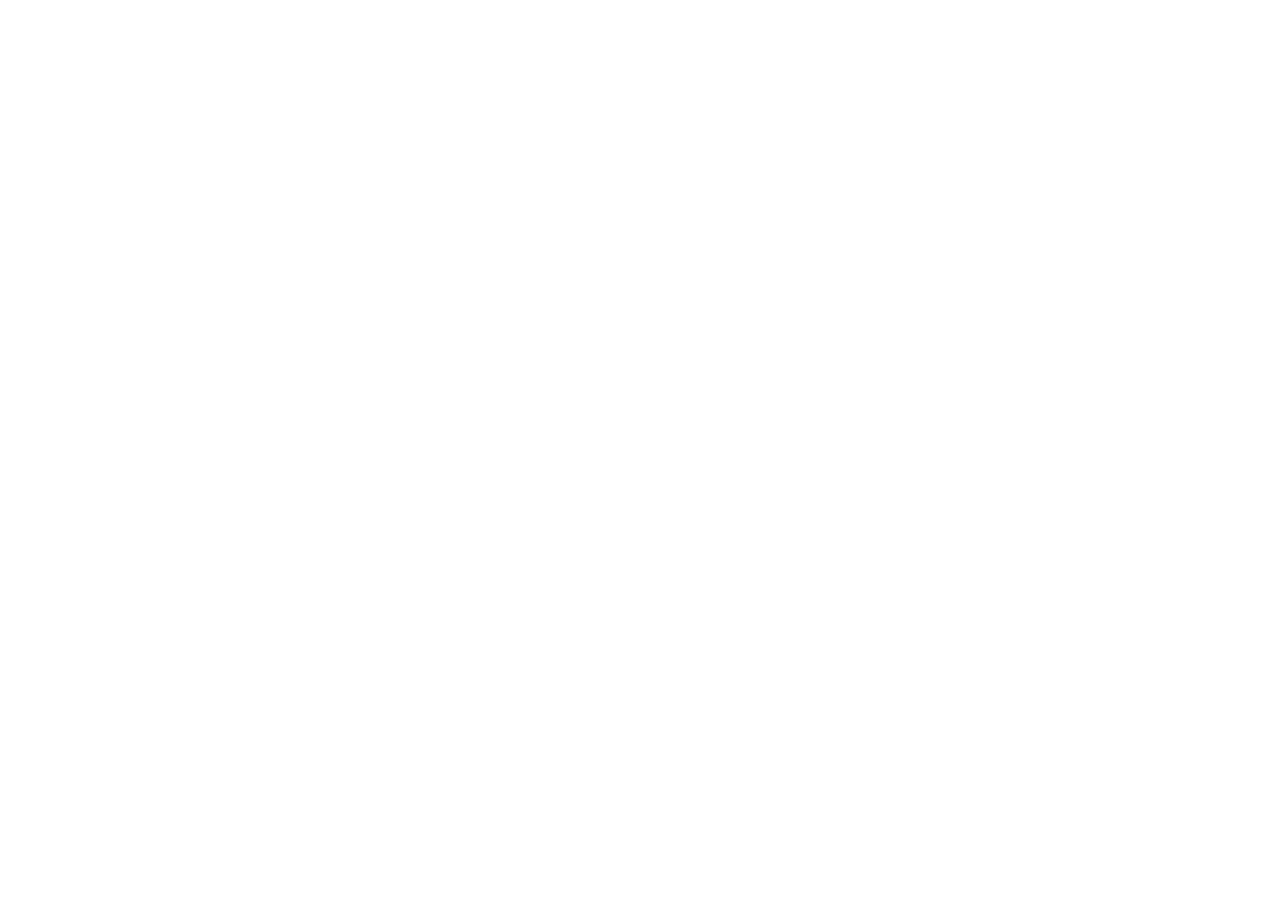
==== pred1.html @ b9b92db1 "inital" ====
<!DOCTYPE html>
<html lang="en">
  <head>
    <meta charset="UTF-8" />
    <meta http-equiv="X-UA-Compatible" content="IE=edge" />
    <meta name="viewport" content="width=device-width, initial-scale=1.0" />
    <title>Predavanje 1 - CSS</title>
  </head>
  <body></body>
</html>
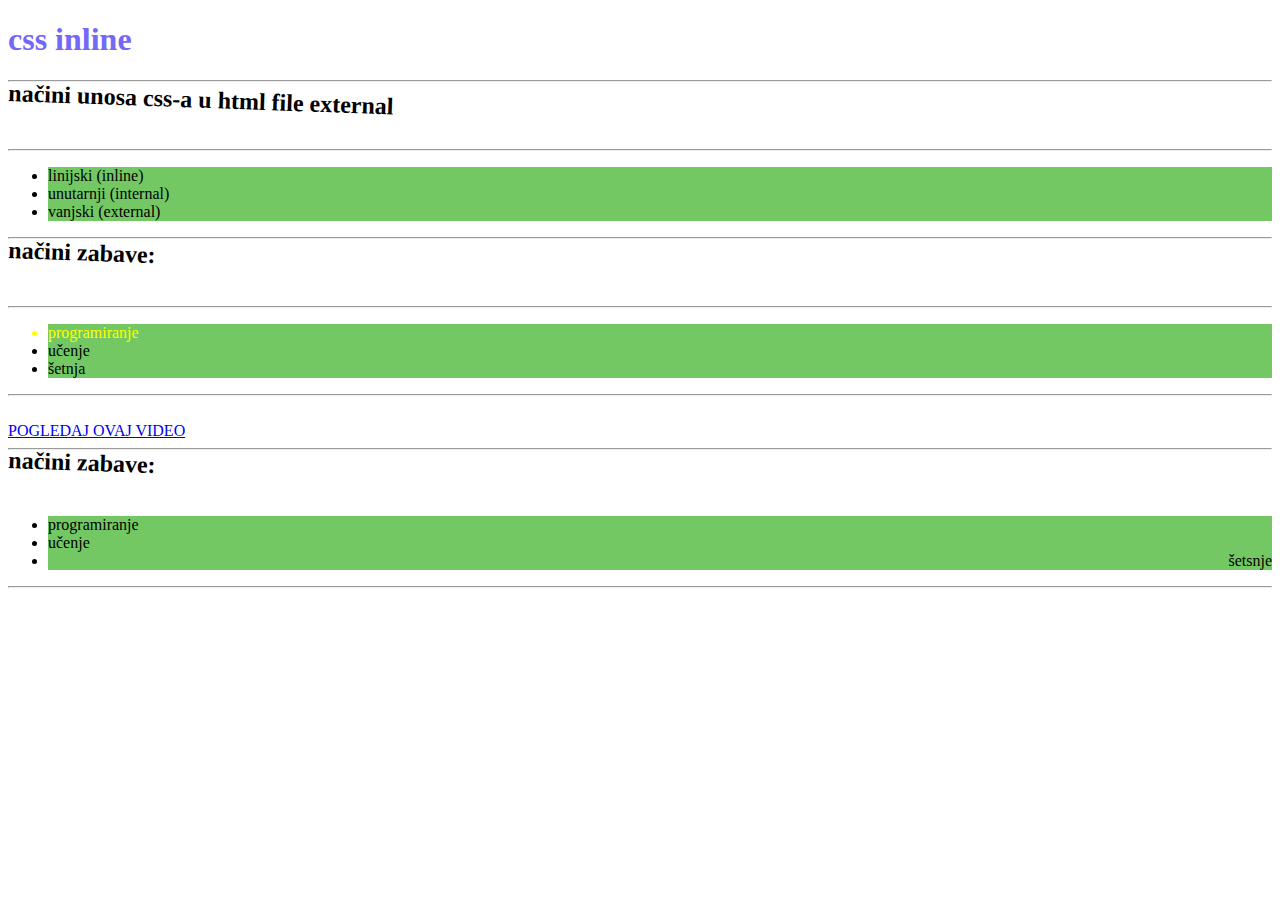
==== commit 55f3259f: "uvod_selektori" ====
--- a/pred1.html
+++ b/pred1.html
@@ -4,7 +4,68 @@
     <meta charset="UTF-8" />
     <meta http-equiv="X-UA-Compatible" content="IE=edge" />
     <meta name="viewport" content="width=device-width, initial-scale=1.0" />
+
+    <!-- Dodavanje unutarnjeg - internal CSS-a unutar head taga -->
+    <style>
+      li {
+        background-color: rgb(115, 200, 100);
+      }
+    </style>
+    <!-- ------------------------------------------------------ -->
+
+    <!-- Dodavanje vanjskog CSS-a -->
+    <link rel="stylesheet" href="./css/pred1.css" />
+
+    <!-- --------------------------------------- -->
+
     <title>Predavanje 1 - CSS</title>
   </head>
-  <body></body>
+  <body>
+    <!-- Linijski unos CSS - inline -->
+    <h1 style="color: rgb(116, 104, 247)">CSS inline</h1>
+    <!-- -------------------------- -->
+    <hr />
+
+    <h2>Načini unosa CSS-a u html file external</h2>
+    <hr />
+    <ul>
+      <li>Linijski (inline)</li>
+      <li>Unutarnji (internal)</li>
+      <li>Vanjski (external)</li>
+    </ul>
+    <hr />
+    <!-- -------------------------------------------------- -->
+
+    <!-- Selektori atributa preko klase "zabava" -->
+
+    <h2>Načini zabave:</h2>
+    <hr />
+    <ul class="zabava">
+      <li class="prva druga">programiranje</li>
+      <li>učenje</li>
+      <li>šetnja</li>
+    </ul>
+    <hr />
+    <br />
+
+    <!-- Selektor za klasu još primjera -->
+
+    <a href="https://www.youtube.com/watch?v=x8rt_zEt91Q&list=RDMMx8rt_zEt91Q&start_radio=1" class="zabava">pogledaj ovaj video</a>
+    <br />
+    <hr />
+
+    <!-- ------------------------------------------------------------------ -->
+
+    <!-- Selektor po ID-u -->
+
+    <h2>Načini zabave:</h2>
+
+    <ul class="zabava">
+      <li>programiranje</li>
+      <li>učenje</li>
+      <li id="setanje">šetsnje</li>
+    </ul>
+    <hr />
+    <br />
+  </body>
 </html>
--- a/css/pred1.css
+++ b/css/pred1.css
@@ -0,0 +1,29 @@
+/* Primjer selektora koji dohvaća sve elemente */
+
+* {
+  text-transform: lowercase;
+}
+
+/* Primjer selektora taga */
+h2 {
+  transform: rotate(2deg);
+}
+
+/* Primjer klasnog selektora */
+
+.zabava {
+  text-transform: uppercase;
+}
+
+/* Primjer ID selektora */
+#setanje {
+  text-align: right;
+}
+
+/* Proba selektora sa 2 klase - prvo se izvršava prva pa onda druga!!!! */
+.prva {
+  color: green;
+}
+.druga {
+  color: yellow;
+}
